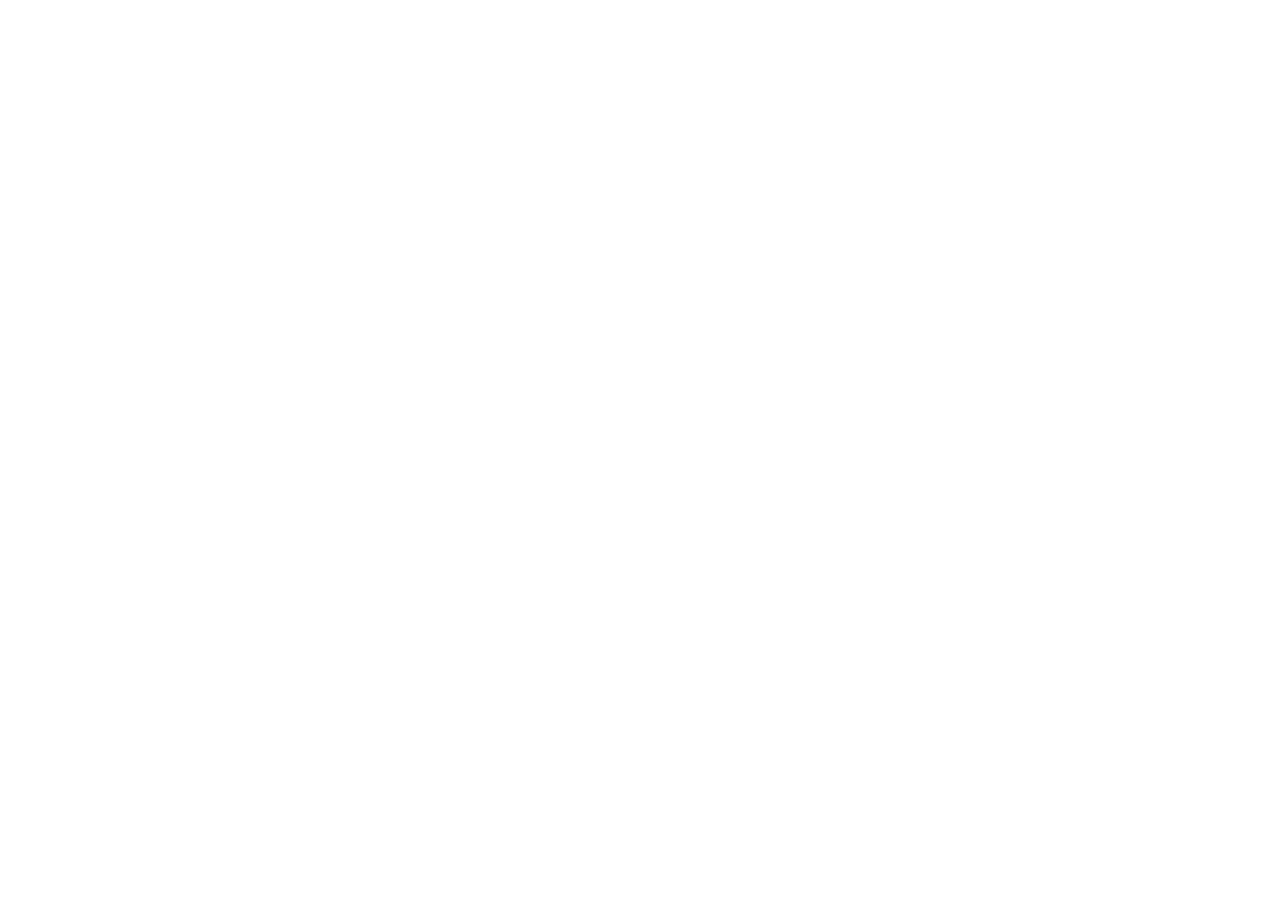
==== keyboard.html @ 539d458f "test1" ====
<!DOCTYPE html>
<html>
<head>
  <title>Keyboard input</title>
</head>
<body>
  <canvas id="canvas" width="400" height="400"></canvas>
  <script src="https://code.jquery.com/jquery-2.1.0.js"></script>
  <script>
    // $("body").keydown(function(event){
    //     console.log(event.keyCode)
    // })
    // let keyNames ={
    //     32: 'space',
    //     37: 'left',
    //     38: 'up',
    //     39: 'right',
    //     40: 'down',
    //     13: 'enter',
    //     16: 'shift',
    //     18: 'alt/option',

    // }
    // $("body").keydown(function(event){
    //     console.log(keyNames[event.keyCode])
    // })
    var canvas = document.getElementById("canvas");
       var ctx = canvas.getContext("2d");
       var width = canvas.width;
       var height = canvas.height;

       var circle = function(x, y, radius, fillCircle){
        ctx.beginPath()
        ctx.arc(x, y, radius, 0, Math.PI * 2, false)
        if (fillCircle){
            ctx.fill()
        } else {
            ctx.stroke()
        }
       }
       let Ball = function(){
        this.x = width /2
        this.y = height /2
        this.xSpeed = 5
        this.ySpeed = 0
       }
       Ball.prototype.move = function(){
        this.x += this.xSpeed
        this.y += this.ySpeed

        if (this.x < 0){
            this.xSpeed = 5
        } else if (this.x >width){
            this.xSpeed = -5
        }
        if (this.y < 0){
            this.ySpeed = 5
        } else if (this.y >height){
            this.ySpeed = -5
        }
       }

       Ball.prototype.draw = function(){
        circle(this.x, this.y, 10, true)
       }
       Ball.prototype.setDirection = function(direction){
        if (direction === 'up'){
            this.xSpeed = 0
            this.ySpeed = -5
        } else if (direction === 'down'){
            this.xSpeed = 0
            this.ySpeed = 5
        } else if (direction === 'right'){
            this.xSpeed = 5
            this.ySpeed = 0
        } else if(direction === 'left'){
            this.xSpeed = -5
            this.ySpeed = 0
        } else if (direction === 'stop'){
            this.xSpeed = 0
            this.ySpeed = 0
        }
       }

       let ball = new Ball()
       let keyAction = {
        32: 'stop',
        37: 'left',
        38: 'upp',
        39: 'right',
        40: 'down',
       }

       $("body").keydown(function(event){
        let direction = keyAction[event.keyCode]
        ball.setDirection(direction)
       })
       
    //    setInterval(function(){
    //     ctx.clearRect(0, 0, width, height)
    //     ball.draw()
    //     ball.move()
    //     ctx.strokeRect(0, 0, width, height)
    //    }, 30 )
  
  </script>
</body>
</html>
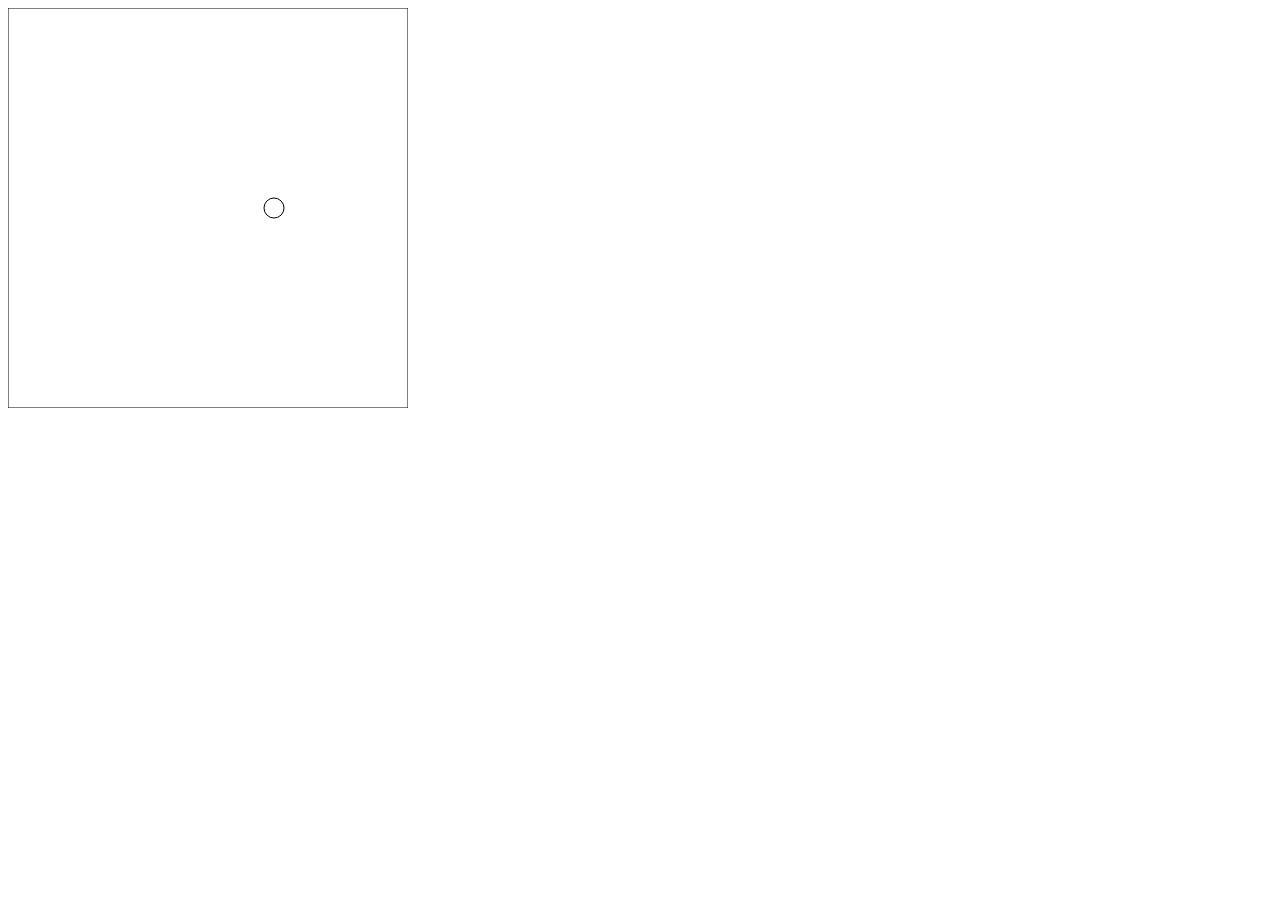
==== commit bc6d3778: "1" ====
--- a/keyboard.html
+++ b/keyboard.html
@@ -1,5 +1,5 @@
 <!DOCTYPE html>
-<html>
+<html lang="">
 <head>
   <title>Keyboard input</title>
 </head>
@@ -15,70 +15,74 @@
     //     37: 'left',
     //     38: 'up',
     //     39: 'right',
-    //     40: 'down',
-    //     13: 'enter',
-    //     16: 'shift',
-    //     18: 'alt/option',
-
     // }
     // $("body").keydown(function(event){
     //     console.log(keyNames[event.keyCode])
     // })
-    var canvas = document.getElementById("canvas");
-       var ctx = canvas.getContext("2d");
-       var width = canvas.width;
-       var height = canvas.height;
+    const canvas = document.getElementById("canvas");
+    const ctx = canvas.getContext("2d");
+    const width = canvas.width;
+    const height = canvas.height;
 
-       var circle = function(x, y, radius, fillCircle){
-        ctx.beginPath()
-        ctx.arc(x, y, radius, 0, Math.PI * 2, false)
-        if (fillCircle){
-            ctx.fill()
-        } else {
-            ctx.stroke()
-        }
-       }
-       let Ball = function(){
+    const circle = function (x, y, radius, fillCircle) {
+      ctx.beginPath()
+      ctx.arc(x, y, radius, 0, Math.PI * 2, false)
+      if (fillCircle) {
+        ctx.fill()
+      } else {
+        ctx.stroke()
+      }
+    };
+    let Ball = function(){
         this.x = width /2
         this.y = height /2
-        this.xSpeed = 5
-        this.ySpeed = 0
+        this.xSpeed = 3
+      this.ySpeed = 0
+        this.speed  = 3
+
        }
        Ball.prototype.move = function(){
         this.x += this.xSpeed
         this.y += this.ySpeed
 
         if (this.x < 0){
-            this.xSpeed = 5
+            this.xSpeed = this.speed
         } else if (this.x >width){
-            this.xSpeed = -5
+            this.xSpeed = -this.speed
         }
         if (this.y < 0){
-            this.ySpeed = 5
+            this.ySpeed = this.speed
         } else if (this.y >height){
-            this.ySpeed = -5
+            this.ySpeed = -this.speed
         }
        }
 
        Ball.prototype.draw = function(){
-        circle(this.x, this.y, 10, true)
+        circle(this.x, this.y,10, false)
        }
        Ball.prototype.setDirection = function(direction){
-        if (direction === 'up'){
+       if (direction === 'speed1') {
+           this.speed = this.speed * 3
+
+         }
+      else  if (direction === 'up'){
             this.xSpeed = 0
-            this.ySpeed = -5
+            this.ySpeed = -this.speed
         } else if (direction === 'down'){
             this.xSpeed = 0
-            this.ySpeed = 5
+            this.ySpeed = this.speed
         } else if (direction === 'right'){
-            this.xSpeed = 5
+            this.xSpeed = this.speed
             this.ySpeed = 0
         } else if(direction === 'left'){
-            this.xSpeed = -5
+            this.xSpeed = -this.speed
             this.ySpeed = 0
         } else if (direction === 'stop'){
             this.xSpeed = 0
             this.ySpeed = 0
+        }else if (direction === 'speed1') {
+          this.xSpeed = this.speed * 3
+          this.ySpeed = this.speed* 3
         }
        }
 
@@ -86,9 +90,12 @@
        let keyAction = {
         32: 'stop',
         37: 'left',
-        38: 'upp',
+        38: 'up',
         39: 'right',
         40: 'down',
+         1: 10,
+         2: 'speed2',
+         3: 'speed3'
        }
 
        $("body").keydown(function(event){
@@ -96,12 +103,12 @@
         ball.setDirection(direction)
        })
        
-    //    setInterval(function(){
-    //     ctx.clearRect(0, 0, width, height)
-    //     ball.draw()
-    //     ball.move()
-    //     ctx.strokeRect(0, 0, width, height)
-    //    }, 30 )
+       setInterval(function(){
+        ctx.clearRect(0, 0, width, height)
+        ball.draw()
+        ball.move()
+        ctx.strokeRect(0, 0, width, height)
+       }, 30 )
   
   </script>
 </body>
